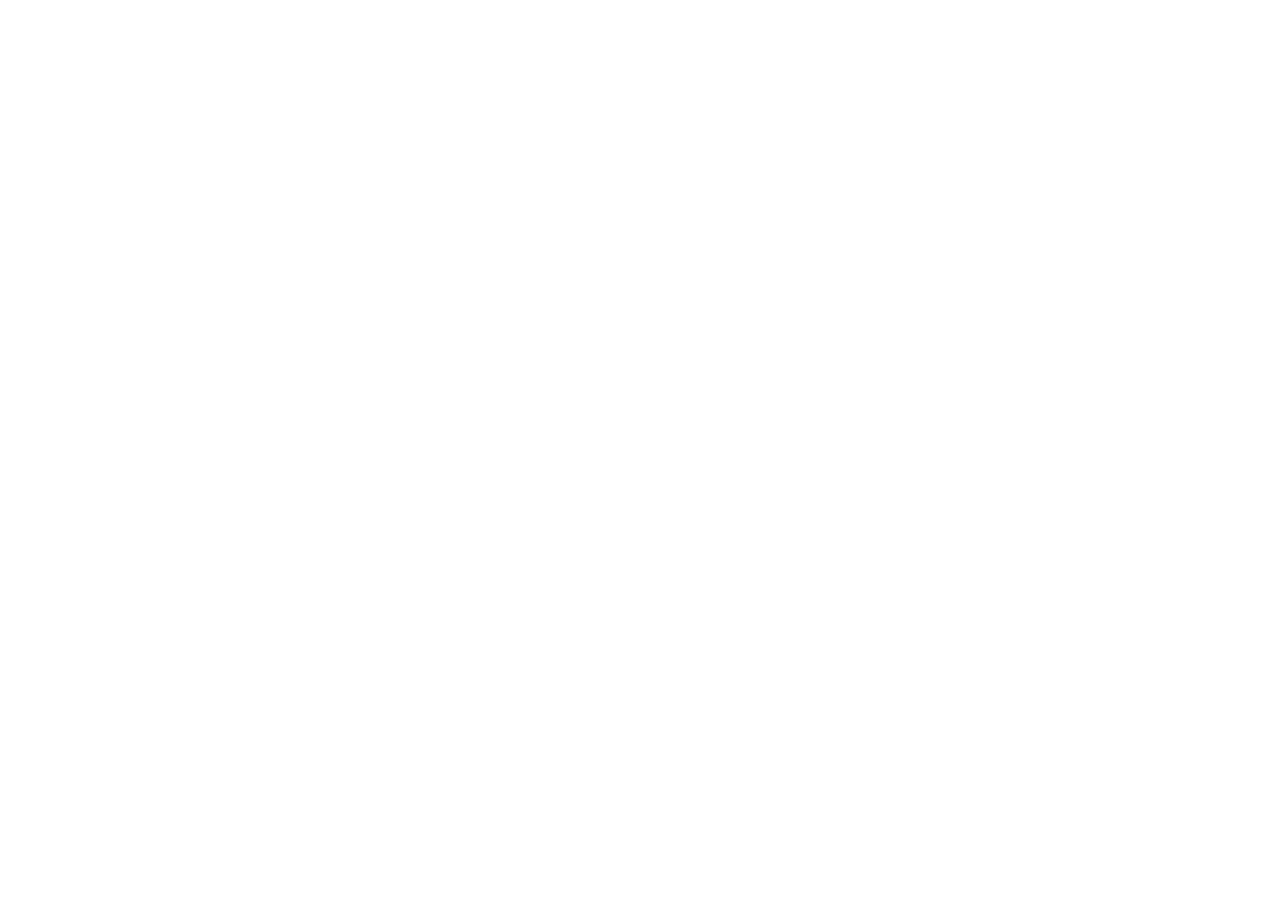
==== baoloi.html @ c68bf6e8 "in do" ====
<!doctype html>
<html lang="en">
<head>
    <meta charset="UTF-8">
    <meta name="viewport"
          content="width=device-width, user-scalable=no, initial-scale=1.0, maximum-scale=1.0, minimum-scale=1.0">
    <meta http-equiv="X-UA-Compatible" content="ie=edge">
    <title>8A5's website - Báo Lỗi, Đóng Góp</title>
</head>
<body>


    <!--Redirect-->
    <div class="px-4 py-5 my-5 text-center">
        <img class="d-block mx-auto mb-4" src="/docs/5.1/assets/brand/bootstrap-logo.svg" alt="" width="72" height="57">
        <h1 class="display-5 fw-bold">Centered hero</h1>
        <div class="col-lg-6 mx-auto">
            <p class="lead mb-4">Bạn có thể inbox qua messenger hoặc discord. Hoặc click vào link đây để vào trang báo lỗi và đóng góp trên github(khuyến khích)</p>
            <p class="lead mb-4">Tự động chuyển hướng đến trang github sau :<output id="output" ></output></p>
            <p>Ấn vào đây để dừng</p>
            <div class="d-grid gap-2 d-sm-flex justify-content-sm-center">
                <button type="button" class="btn btn-primary btn-lg px-4 gap-3">Primary button</button>
                <button type="button" class="btn btn-outline-secondary btn-lg px-4">Secondary</button>
            </div>
        </div>
    </div>




    <!--    script-->
    <script>
        let ouput = document.getElementById('output')
        function countdown() {
            ouput.innerHTML = "10"
            setTimeout(1000, ouput.innerHTML = "9")
            setTimeout(1000, ouput.innerHTML = 8)
            setTimeout(1000, ouput.innerHTML = 7)
            setTimeout(1000, ouput.innerHTML = 6)
            setTimeout(1000, ouput.innerHTML = 5)
            setTimeout(1000, ouput.innerHTML = 4)
            setTimeout(1000, ouput.innerHTML = 3)
            setTimeout(1000, ouput.innerHTML = 2)
            setTimeout(1000, ouput.innerHTML = 1)
            window.location.href = "https://github.com/nguyen2234/8A5website"
        }
        countdown()
    </script>
    <script src="js/mediumzoom.js"></script>
    <script>setTimeout(mediumZoom(document.querySelectorAll('img')), 3000) </script>
    <link href="https://cdn.jsdelivr.net/npm/bootstrap@5.1.3/dist/css/bootstrap.min.css" rel="stylesheet" integrity="sha384-1BmE4kWBq78iYhFldvKuhfTAU6auU8tT94WrHftjDbrCEXSU1oBoqyl2QvZ6jIW3" crossorigin="anonymous">
    <script src="https://cdn.jsdelivr.net/npm/bootstrap@5.1.3/dist/js/bootstrap.bundle.min.js" integrity="sha384-ka7Sk0Gln4gmtz2MlQnikT1wXgYsOg+OMhuP+IlRH9sENBO0LRn5q+8nbTov4+1p" crossorigin="anonymous"></script>
</body>
</html>
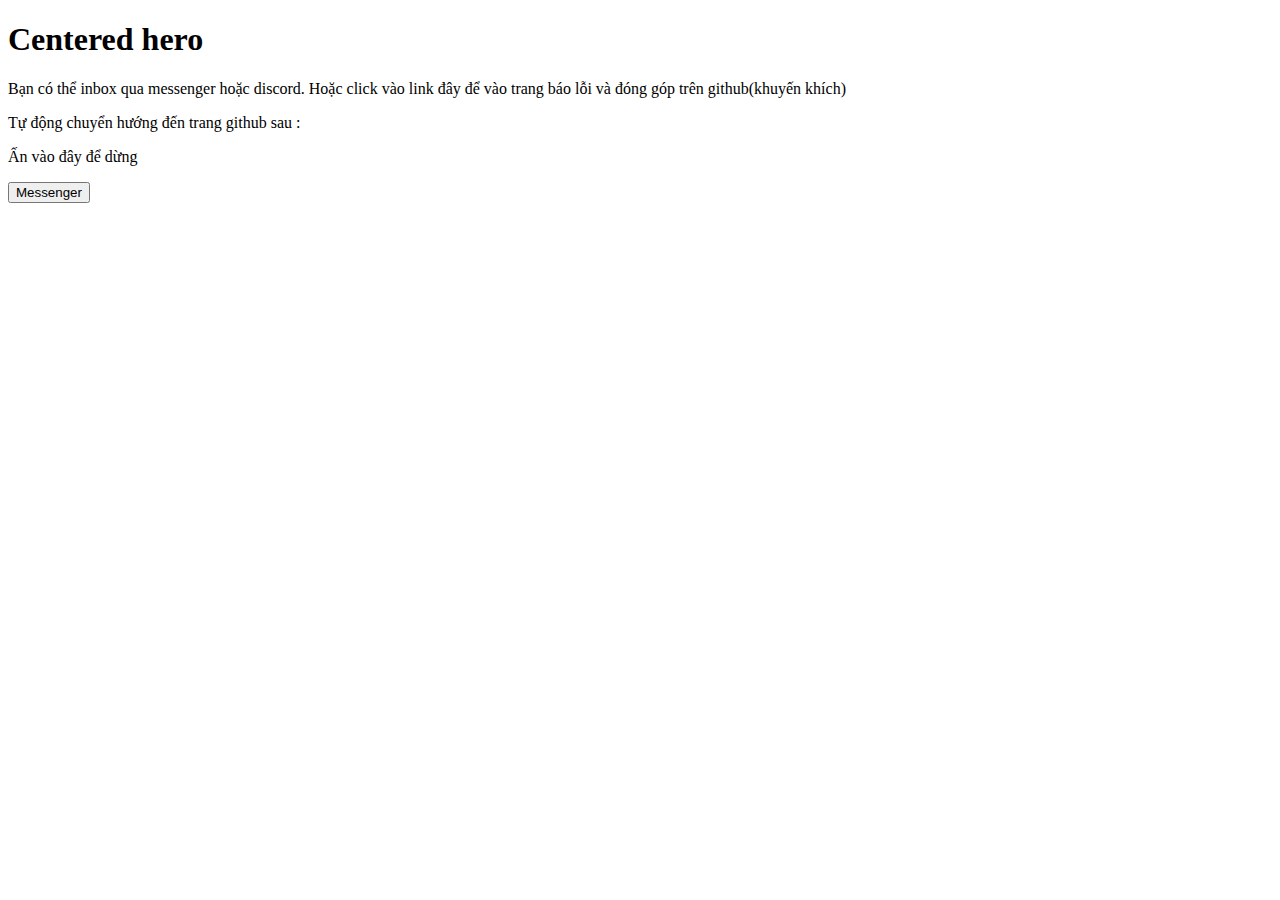
==== commit 3704fc54: "Final" ====
--- a/baoloi.html
+++ b/baoloi.html
@@ -12,15 +12,13 @@
 
     <!--Redirect-->
     <div class="px-4 py-5 my-5 text-center">
-        <img class="d-block mx-auto mb-4" src="/docs/5.1/assets/brand/bootstrap-logo.svg" alt="" width="72" height="57">
         <h1 class="display-5 fw-bold">Centered hero</h1>
         <div class="col-lg-6 mx-auto">
             <p class="lead mb-4">Bạn có thể inbox qua messenger hoặc discord. Hoặc click vào link đây để vào trang báo lỗi và đóng góp trên github(khuyến khích)</p>
-            <p class="lead mb-4">Tự động chuyển hướng đến trang github sau :<output id="output" ></output></p>
-            <p>Ấn vào đây để dừng</p>
+            <p class="lead mb-4">Tự động chuyển hướng đến trang github sau : <output id="output" ></output></p>
+            <p onclick="clearInterval(redirectsc)" >Ấn vào đây để dừng</p>
             <div class="d-grid gap-2 d-sm-flex justify-content-sm-center">
-                <button type="button" class="btn btn-primary btn-lg px-4 gap-3">Primary button</button>
-                <button type="button" class="btn btn-outline-secondary btn-lg px-4">Secondary</button>
+                <button type="button" class="btn btn-primary btn-lg px-4 gap-3">Messenger</button>
             </div>
         </div>
     </div>
@@ -29,26 +27,20 @@
 
 
     <!--    script-->
-    <script>
-        let ouput = document.getElementById('output')
-        function countdown() {
-            ouput.innerHTML = "10"
-            setTimeout(1000, ouput.innerHTML = "9")
-            setTimeout(1000, ouput.innerHTML = 8)
-            setTimeout(1000, ouput.innerHTML = 7)
-            setTimeout(1000, ouput.innerHTML = 6)
-            setTimeout(1000, ouput.innerHTML = 5)
-            setTimeout(1000, ouput.innerHTML = 4)
-            setTimeout(1000, ouput.innerHTML = 3)
-            setTimeout(1000, ouput.innerHTML = 2)
-            setTimeout(1000, ouput.innerHTML = 1)
-            window.location.href = "https://github.com/nguyen2234/8A5website"
-        }
-        countdown()
-    </script>
     <script src="js/mediumzoom.js"></script>
-    <script>setTimeout(mediumZoom(document.querySelectorAll('img')), 3000) </script>
+    <script>setInterval(mediumZoom(document.querySelectorAll('img')), 2500) </script>
     <link href="https://cdn.jsdelivr.net/npm/bootstrap@5.1.3/dist/css/bootstrap.min.css" rel="stylesheet" integrity="sha384-1BmE4kWBq78iYhFldvKuhfTAU6auU8tT94WrHftjDbrCEXSU1oBoqyl2QvZ6jIW3" crossorigin="anonymous">
     <script src="https://cdn.jsdelivr.net/npm/bootstrap@5.1.3/dist/js/bootstrap.bundle.min.js" integrity="sha384-ka7Sk0Gln4gmtz2MlQnikT1wXgYsOg+OMhuP+IlRH9sENBO0LRn5q+8nbTov4+1p" crossorigin="anonymous"></script>
+
+    <script>
+        var count = 11
+        var redirectsc = setInterval(function redirectsc1() {
+            count--
+            document.getElementById('output').innerHTML = count ;
+            if (count === 0) {
+               window.location = 'https://github.com/nguyen2234/8A5website';
+            }
+        }, 1000)
+    </script>
 </body>
 </html>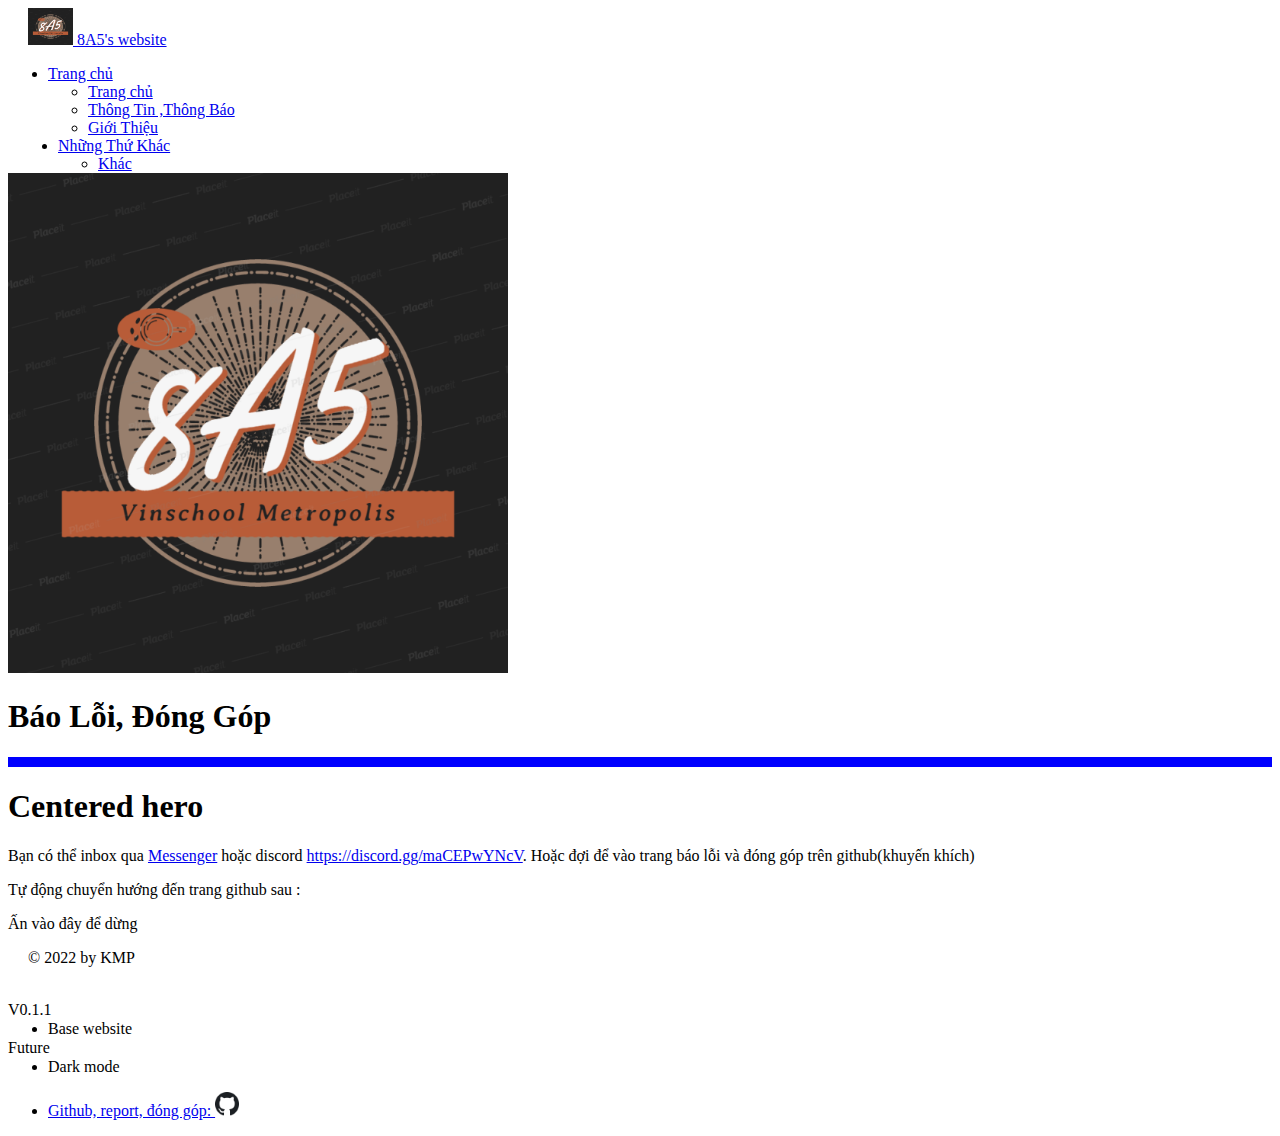
==== commit f4b476e4: "Final" ====
--- a/baoloi.html
+++ b/baoloi.html
@@ -8,39 +8,107 @@
     <title>8A5's website - Báo Lỗi, Đóng Góp</title>
 </head>
 <body>
+<!--header-->
+<header class="d-flex flex-wrap justify-content-center py-3 mb-4 border-bottom">
+    <a href="index.html" class="d-flex align-items-center mb-3 mb-md-0 me-md-auto text-dark text-decoration-none">
+        <img class="bi me-2" style="margin-left: 20px" width="45" height="37" src="img/8a5logo.png" alt="Error">
+        <span class="fs-4">8A5's website</span>
+    </a>
 
 
-    <!--Redirect-->
-    <div class="px-4 py-5 my-5 text-center">
-        <h1 class="display-5 fw-bold">Centered hero</h1>
-        <div class="col-lg-6 mx-auto">
-            <p class="lead mb-4">Bạn có thể inbox qua messenger hoặc discord. Hoặc click vào link đây để vào trang báo lỗi và đóng góp trên github(khuyến khích)</p>
-            <p class="lead mb-4">Tự động chuyển hướng đến trang github sau : <output id="output" ></output></p>
-            <p onclick="clearInterval(redirectsc)" >Ấn vào đây để dừng</p>
-            <div class="d-grid gap-2 d-sm-flex justify-content-sm-center">
-                <button type="button" class="btn btn-primary btn-lg px-4 gap-3">Messenger</button>
+    <ul class="nav nav-pills">
+
+        <li class="nav-item dropdown">
+            <a class="nav-link dropdown-toggle .nav-link active" aria-current="page" href="#" data-bs-toggle="dropdown">Trang chủ</a>
+            <ul class="dropdown-menu">
+                <li><a class="dropdown-item" href="index.html">Trang chủ</a></li>
+                <li><a class="dropdown-item" href="index.html#thongbao">Thông Tin ,Thông Báo</a></li>
+                <li><a class="dropdown-item" href="index.html#gioithieu">Giới Thiệu</a></li>
+
+
+                <!--                    <li><a class="dropdown-item" href="#"> Dropdown item 1 » </a>-->
+                <!--&lt;!&ndash;                        <ul class="submenu dropdown-menu">&ndash;&gt;-->
+                <!--&lt;!&ndash;                            <li><a class="dropdown-item" href="#">Submenu item 1</a></li>&ndash;&gt;-->
+                <!--&lt;!&ndash;                            <li><a class="dropdown-item" href="#">Submenu item 2</a></li>&ndash;&gt;-->
+                <!--&lt;!&ndash;                            <li><a class="dropdown-item" href="#">Submenu item 3</a></li>&ndash;&gt;-->
+                <!--&lt;!&ndash;                        </ul>&ndash;&gt;-->
+            </ul>
+        </li>
+
+        <li style="margin-left: 10px;" class="nav-item dropdown">
+            <a class="nav-link dropdown-toggle .nav-link active" aria-current="page" href="#" data-bs-toggle="dropdown">Những Thứ Khác</a>
+            <ul class="dropdown-menu">
+                <li><a class="dropdown-item" href="khac.html">Khác</a></li>
+                <li><a class="dropdown-item" href="khac.html#tkb">Thời Khóa Biểu</a></li>
+
+
+                <!--                    <li><a class="dropdown-item" href="#"> Dropdown item 1 » </a>-->
+                <!--&lt;!&ndash;                        <ul class="submenu dropdown-menu">&ndash;&gt;-->
+                <!--&lt;!&ndash;                            <li><a class="dropdown-item" href="#">Submenu item 1</a></li>&ndash;&gt;-->
+                <!--&lt;!&ndash;                            <li><a class="dropdown-item" href="#">Submenu item 2</a></li>&ndash;&gt;-->
+                <!--&lt;!&ndash;                            <li><a class="dropdown-item" href="#">Submenu item 3</a></li>&ndash;&gt;-->
+                <!--&lt;!&ndash;                        </ul>&ndash;&gt;-->
+            </ul>
+        </li>
+
+        <li style="margin-left: 10px;" class="nav-item"><a href="lienlac.html" class="nav-link .nav-link active">Liên Lạc</a></li>
+        <li style="margin-left: 10px;" class="nav-item"><a href="baoloi.html" class="nav-link .nav-link active">Báo lỗi, đóng góp</a></li>
+    </ul>
+</header>
+
+<!--under menu-->
+<div style="border-bottom: 10px solid blue" class="px-4 py-5 my-5 text-center">
+    <img style="margin-top: -70px;" class="d-block mx-auto mb-4" src="img/8a5logo.png" alt="Error" width="500" height="auto">
+    <h1 class="display-5 fw-bold">Báo Lỗi, Đóng Góp</h1>
+    <div class="col-lg-6 mx-auto">
+        <div class="d-grid gap-2 d-sm-flex justify-content-sm-center">
+            <!--                <button type="button" class="btn btn-primary btn-lg px-4 gap-3">Primary button</button>-->
+        </div>
+    </div>
+</div>
+
+
+    <main>
+        <!--Redirect-->
+        <div class="px-4 py-5 my-5 text-center">
+            <h1 class="display-5 fw-bold">Centered hero</h1>
+            <div class="col-lg-6 mx-auto">
+                <p class="lead mb-4">Bạn có thể inbox qua <a href="https://www.facebook.com/phucnguyen.tran.942145/">Messenger</a> hoặc discord <a href="https://discord.gg/maCEPwYNcV">https://discord.gg/maCEPwYNcV</a>. Hoặc đợi để vào trang báo lỗi và đóng góp trên github(khuyến khích)</p>
+                <p class="lead mb-4">Tự động chuyển hướng đến trang github sau : <output id="output" ></output></p>
+                <p onclick="clearInterval(redirectsc)" >Ấn vào đây để dừng</p>
             </div>
         </div>
-    </div>
+    </main>
 
 
 
 
-    <!--    script-->
-    <script src="js/mediumzoom.js"></script>
-    <script>setInterval(mediumZoom(document.querySelectorAll('img')), 2500) </script>
-    <link href="https://cdn.jsdelivr.net/npm/bootstrap@5.1.3/dist/css/bootstrap.min.css" rel="stylesheet" integrity="sha384-1BmE4kWBq78iYhFldvKuhfTAU6auU8tT94WrHftjDbrCEXSU1oBoqyl2QvZ6jIW3" crossorigin="anonymous">
-    <script src="https://cdn.jsdelivr.net/npm/bootstrap@5.1.3/dist/js/bootstrap.bundle.min.js" integrity="sha384-ka7Sk0Gln4gmtz2MlQnikT1wXgYsOg+OMhuP+IlRH9sENBO0LRn5q+8nbTov4+1p" crossorigin="anonymous"></script>
+<!--    footer-->
+<footer class="d-flex flex-wrap justify-content-between align-items-center py-3 my-4">
+    <div class="col-md-4 d-flex align-items-center">
+        <span style="margin-left: 20px" class="text-muted">© 2022 by KMP</span>
+    </div>
+    <br>
+    <div style="display: block;" >
+        <p class="text-muted" >V0.1.1</p>
+        <ul>
+            <li style="margin-top: -15px" class="text-muted">Base website</li>
+        </ul>
+        <p style="margin-top: -15px" class="text-muted" >Future</p>
+        <ul>
+            <li style="margin-top: -15px" class="text-muted">Dark mode</li>
+        </ul>
+    </div>
+    <ul class="nav col-md-4 justify-content-end list-unstyled d-flex">
+        <li class="ms-3"><a class="text-muted" href="https://github.com/nguyen2234/8A5website">Github, report, đóng góp: <img class="bi" width="24" height="24" src="img/Github%20icon.png" alt="Error"></a></li>
+    </ul>
+</footer>
 
-    <script>
-        var count = 11
-        var redirectsc = setInterval(function redirectsc1() {
-            count--
-            document.getElementById('output').innerHTML = count ;
-            if (count === 0) {
-               window.location = 'https://github.com/nguyen2234/8A5website';
-            }
-        }, 1000)
-    </script>
+
+<!--    script-->
+<script src="js/mediumzoom.js"></script>
+<script>mediumZoom(document.querySelectorAll('img'))</script>
+<link href="https://cdn.jsdelivr.net/npm/bootstrap@5.1.3/dist/css/bootstrap.min.css" rel="stylesheet" integrity="sha384-1BmE4kWBq78iYhFldvKuhfTAU6auU8tT94WrHftjDbrCEXSU1oBoqyl2QvZ6jIW3" crossorigin="anonymous">
+<script src="https://cdn.jsdelivr.net/npm/bootstrap@5.1.3/dist/js/bootstrap.bundle.min.js" integrity="sha384-ka7Sk0Gln4gmtz2MlQnikT1wXgYsOg+OMhuP+IlRH9sENBO0LRn5q+8nbTov4+1p" crossorigin="anonymous"></script>
 </body>
 </html>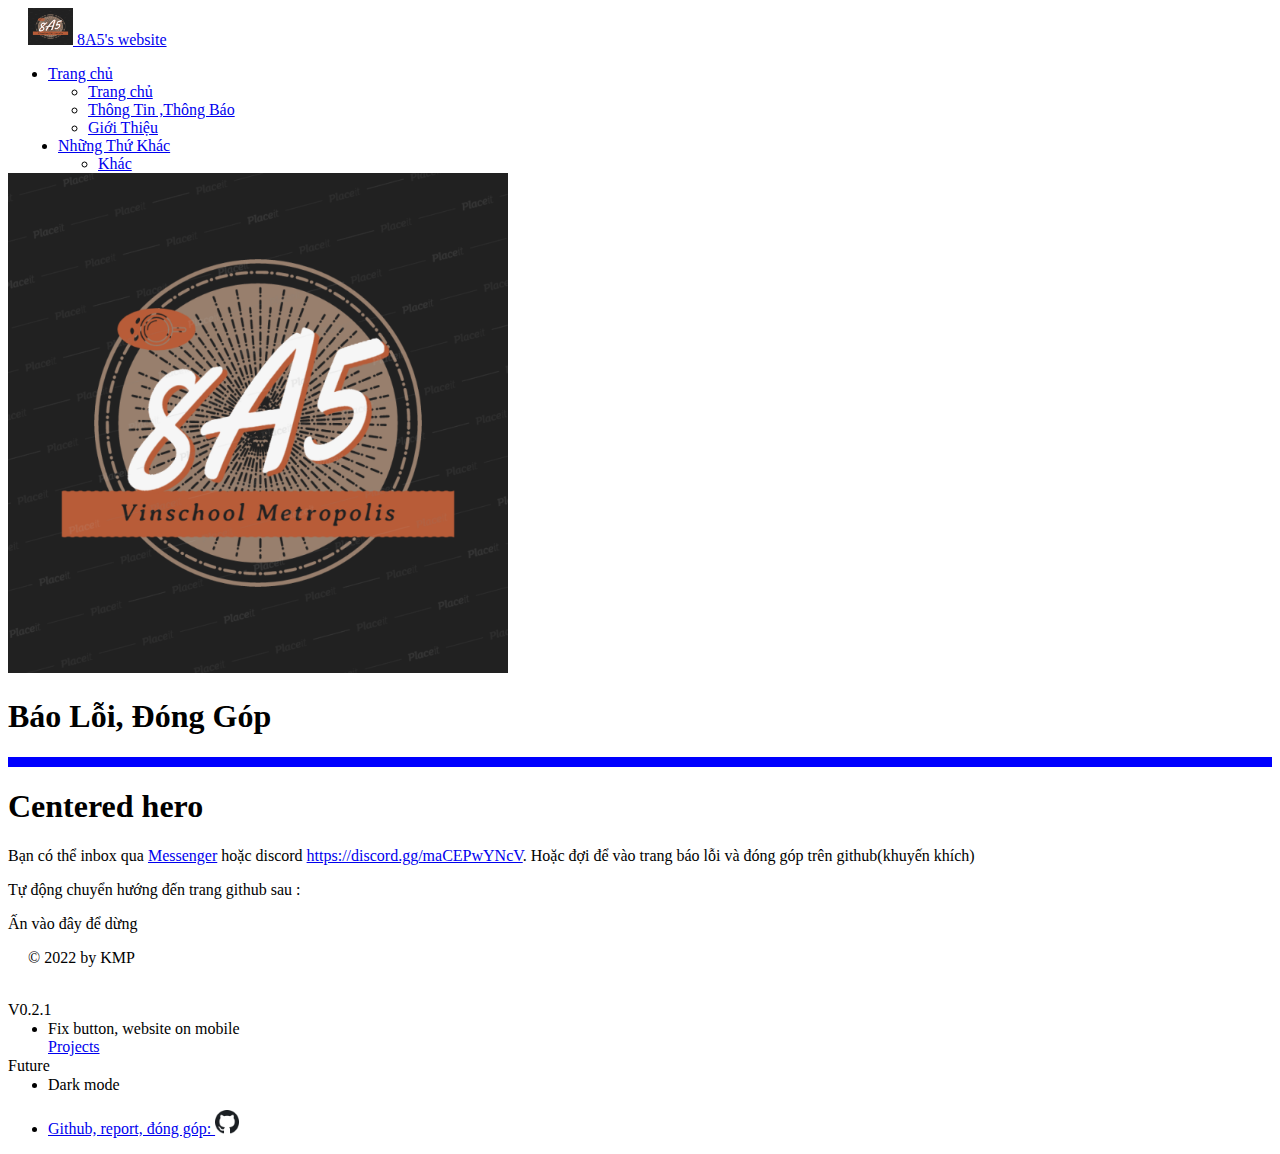
==== commit bfcb9d49: "v0.2.1" ====
--- a/baoloi.html
+++ b/baoloi.html
@@ -6,6 +6,8 @@
           content="width=device-width, user-scalable=no, initial-scale=1.0, maximum-scale=1.0, minimum-scale=1.0">
     <meta http-equiv="X-UA-Compatible" content="ie=edge">
     <title>8A5's website - Báo Lỗi, Đóng Góp</title>
+    <link rel="icon" href="img/8a5logo.png">
+    <meta name="description" content="Trang Báo Lỗi và đóng góp của 8A5's website, để bạn có thể báo cáo lỗi hay đóng góp một số ý tưởng">
 </head>
 <body>
 <!--header-->
@@ -58,7 +60,7 @@
 
 <!--under menu-->
 <div style="border-bottom: 10px solid blue" class="px-4 py-5 my-5 text-center">
-    <img style="margin-top: -70px;" class="d-block mx-auto mb-4" src="img/8a5logo.png" alt="Error" width="500" height="auto">
+    <img style="margin-top: -70px; width: min(80vw, 500px);" class="d-block mx-auto mb-4" src="img/8a5logo.png" alt="Error" height="auto">
     <h1 class="display-5 fw-bold">Báo Lỗi, Đóng Góp</h1>
     <div class="col-lg-6 mx-auto">
         <div class="d-grid gap-2 d-sm-flex justify-content-sm-center">
@@ -85,28 +87,40 @@
 
 <!--    footer-->
 <footer class="d-flex flex-wrap justify-content-between align-items-center py-3 my-4">
-    <div class="col-md-4 d-flex align-items-center">
-        <span style="margin-left: 20px" class="text-muted">© 2022 by KMP</span>
-    </div>
-    <br>
-    <div style="display: block;" >
-        <p class="text-muted" >V0.1.1</p>
-        <ul>
-            <li style="margin-top: -15px" class="text-muted">Base website</li>
-        </ul>
-        <p style="margin-top: -15px" class="text-muted" >Future</p>
-        <ul>
-            <li style="margin-top: -15px" class="text-muted">Dark mode</li>
-        </ul>
-    </div>
-    <ul class="nav col-md-4 justify-content-end list-unstyled d-flex">
-        <li class="ms-3"><a class="text-muted" href="https://github.com/nguyen2234/8A5website">Github, report, đóng góp: <img class="bi" width="24" height="24" src="img/Github%20icon.png" alt="Error"></a></li>
-    </ul>
-</footer>
+            <div class="col-md-4 d-flex align-items-center">
+                <span style="margin-left: 20px" class="text-muted">© 2022 by KMP</span>
+            </div>
+            <br>
+            <div style="display: block;" >
+                <p class="text-muted" >V0.2.1</p>
+                <ul>
+                    <li style="margin-top: -15px" class="text-muted">Fix button, website on mobile </li>
+                    <a href="https://github.com/nguyen2234/8A5website/projects/4">Projects</a>
+                </ul>
+                <p style="margin-top: -15px" class="text-muted" >Future</p>
+                <ul>
+                    <li style="margin-top: -15px" class="text-muted">Dark mode</li>
+                </ul>
+            </div>
+            <ul class="nav col-md-4 justify-content-end list-unstyled d-flex">
+                <li class="ms-3"><a class="text-muted" href="https://github.com/nguyen2234/8A5website">Github, report, đóng góp: <img class="bi" width="24" height="24" src="img/Github%20icon.png" alt="Error"></a></li>
+            </ul>
+        </footer>
 
 
 <!--    script-->
+<script>
+    var count = 11
+    var redirectsc = setInterval(function redirectsc1() {
+        count--
+        document.getElementById('output').innerHTML = count ;
+        if (count === 0) {
+            window.location = 'https://github.com/nguyen2234/8A5website';
+        }
+    }, 1000)
+</script>
 <script src="js/mediumzoom.js"></script>
+<script src="js/all.js"></script>
 <script>mediumZoom(document.querySelectorAll('img'))</script>
 <link href="https://cdn.jsdelivr.net/npm/bootstrap@5.1.3/dist/css/bootstrap.min.css" rel="stylesheet" integrity="sha384-1BmE4kWBq78iYhFldvKuhfTAU6auU8tT94WrHftjDbrCEXSU1oBoqyl2QvZ6jIW3" crossorigin="anonymous">
 <script src="https://cdn.jsdelivr.net/npm/bootstrap@5.1.3/dist/js/bootstrap.bundle.min.js" integrity="sha384-ka7Sk0Gln4gmtz2MlQnikT1wXgYsOg+OMhuP+IlRH9sENBO0LRn5q+8nbTov4+1p" crossorigin="anonymous"></script>
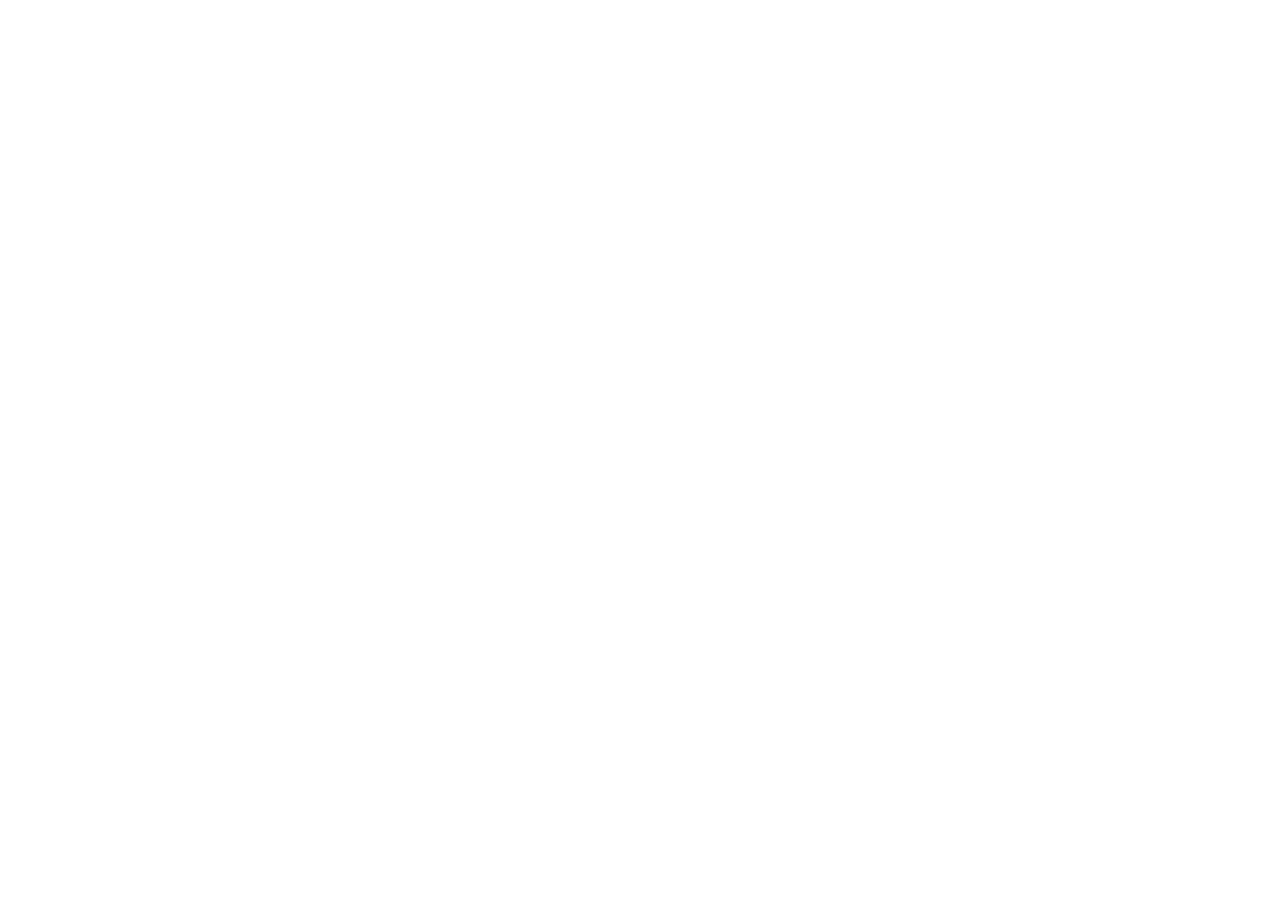
==== commit 1de58bd0: "Update baoloi.html" ====
--- a/baoloi.html
+++ b/baoloi.html
@@ -1,128 +1,13 @@
-<!doctype html>
-<html lang="en">
-<head>
-    <meta charset="UTF-8">
-    <meta name="viewport"
-          content="width=device-width, user-scalable=no, initial-scale=1.0, maximum-scale=1.0, minimum-scale=1.0">
-    <meta http-equiv="X-UA-Compatible" content="ie=edge">
-    <title>8A5's website - Báo Lỗi, Đóng Góp</title>
-    <link rel="icon" href="img/8a5logo.png">
-    <meta name="description" content="Trang Báo Lỗi và đóng góp của 8A5's website, để bạn có thể báo cáo lỗi hay đóng góp một số ý tưởng">
-</head>
-<body>
-<!--header-->
-<header class="d-flex flex-wrap justify-content-center py-3 mb-4 border-bottom">
-    <a href="index.html" class="d-flex align-items-center mb-3 mb-md-0 me-md-auto text-dark text-decoration-none">
-        <img class="bi me-2" style="margin-left: 20px" width="45" height="37" src="img/8a5logo.png" alt="Error">
-        <span class="fs-4">8A5's website</span>
-    </a>
-
-
-    <ul class="nav nav-pills">
-
-        <li class="nav-item dropdown">
-            <a class="nav-link dropdown-toggle .nav-link active" aria-current="page" href="#" data-bs-toggle="dropdown">Trang chủ</a>
-            <ul class="dropdown-menu">
-                <li><a class="dropdown-item" href="index.html">Trang chủ</a></li>
-                <li><a class="dropdown-item" href="index.html#thongbao">Thông Tin ,Thông Báo</a></li>
-                <li><a class="dropdown-item" href="index.html#gioithieu">Giới Thiệu</a></li>
-
-
-                <!--                    <li><a class="dropdown-item" href="#"> Dropdown item 1 » </a>-->
-                <!--&lt;!&ndash;                        <ul class="submenu dropdown-menu">&ndash;&gt;-->
-                <!--&lt;!&ndash;                            <li><a class="dropdown-item" href="#">Submenu item 1</a></li>&ndash;&gt;-->
-                <!--&lt;!&ndash;                            <li><a class="dropdown-item" href="#">Submenu item 2</a></li>&ndash;&gt;-->
-                <!--&lt;!&ndash;                            <li><a class="dropdown-item" href="#">Submenu item 3</a></li>&ndash;&gt;-->
-                <!--&lt;!&ndash;                        </ul>&ndash;&gt;-->
-            </ul>
-        </li>
-
-        <li style="margin-left: 10px;" class="nav-item dropdown">
-            <a class="nav-link dropdown-toggle .nav-link active" aria-current="page" href="#" data-bs-toggle="dropdown">Những Thứ Khác</a>
-            <ul class="dropdown-menu">
-                <li><a class="dropdown-item" href="khac.html">Khác</a></li>
-                <li><a class="dropdown-item" href="khac.html#tkb">Thời Khóa Biểu</a></li>
-
-
-                <!--                    <li><a class="dropdown-item" href="#"> Dropdown item 1 » </a>-->
-                <!--&lt;!&ndash;                        <ul class="submenu dropdown-menu">&ndash;&gt;-->
-                <!--&lt;!&ndash;                            <li><a class="dropdown-item" href="#">Submenu item 1</a></li>&ndash;&gt;-->
-                <!--&lt;!&ndash;                            <li><a class="dropdown-item" href="#">Submenu item 2</a></li>&ndash;&gt;-->
-                <!--&lt;!&ndash;                            <li><a class="dropdown-item" href="#">Submenu item 3</a></li>&ndash;&gt;-->
-                <!--&lt;!&ndash;                        </ul>&ndash;&gt;-->
-            </ul>
-        </li>
-
-        <li style="margin-left: 10px;" class="nav-item"><a href="lienlac.html" class="nav-link .nav-link active">Liên Lạc</a></li>
-        <li style="margin-left: 10px;" class="nav-item"><a href="baoloi.html" class="nav-link .nav-link active">Báo lỗi, đóng góp</a></li>
-    </ul>
-</header>
-
-<!--under menu-->
-<div style="border-bottom: 10px solid blue" class="px-4 py-5 my-5 text-center">
-    <img style="margin-top: -70px; width: min(80vw, 500px);" class="d-block mx-auto mb-4" src="img/8a5logo.png" alt="Error" height="auto">
-    <h1 class="display-5 fw-bold">Báo Lỗi, Đóng Góp</h1>
-    <div class="col-lg-6 mx-auto">
-        <div class="d-grid gap-2 d-sm-flex justify-content-sm-center">
-            <!--                <button type="button" class="btn btn-primary btn-lg px-4 gap-3">Primary button</button>-->
-        </div>
-    </div>
-</div>
-
-
-    <main>
-        <!--Redirect-->
-        <div class="px-4 py-5 my-5 text-center">
-            <h1 class="display-5 fw-bold">Centered hero</h1>
-            <div class="col-lg-6 mx-auto">
-                <p class="lead mb-4">Bạn có thể inbox qua <a href="https://www.facebook.com/phucnguyen.tran.942145/">Messenger</a> hoặc discord <a href="https://discord.gg/maCEPwYNcV">https://discord.gg/maCEPwYNcV</a>. Hoặc đợi để vào trang báo lỗi và đóng góp trên github(khuyến khích)</p>
-                <p class="lead mb-4">Tự động chuyển hướng đến trang github sau : <output id="output" ></output></p>
-                <p onclick="clearInterval(redirectsc)" >Ấn vào đây để dừng</p>
-            </div>
-        </div>
-    </main>
-
-
-
-
-<!--    footer-->
-<footer class="d-flex flex-wrap justify-content-between align-items-center py-3 my-4">
-            <div class="col-md-4 d-flex align-items-center">
-                <span style="margin-left: 20px" class="text-muted">© 2022 by KMP</span>
-            </div>
-            <br>
-            <div style="display: block;" >
-                <p class="text-muted" >V0.2.1</p>
-                <ul>
-                    <li style="margin-top: -15px" class="text-muted">Fix button, website on mobile </li>
-                    <a href="https://github.com/nguyen2234/8A5website/projects/4">Projects</a>
-                </ul>
-                <p style="margin-top: -15px" class="text-muted" >Future</p>
-                <ul>
-                    <li style="margin-top: -15px" class="text-muted">Dark mode</li>
-                </ul>
-            </div>
-            <ul class="nav col-md-4 justify-content-end list-unstyled d-flex">
-                <li class="ms-3"><a class="text-muted" href="https://github.com/nguyen2234/8A5website">Github, report, đóng góp: <img class="bi" width="24" height="24" src="img/Github%20icon.png" alt="Error"></a></li>
-            </ul>
-        </footer>
-
-
-<!--    script-->
-<script>
-    var count = 11
-    var redirectsc = setInterval(function redirectsc1() {
-        count--
-        document.getElementById('output').innerHTML = count ;
-        if (count === 0) {
-            window.location = 'https://github.com/nguyen2234/8A5website';
-        }
-    }, 1000)
-</script>
-<script src="js/mediumzoom.js"></script>
-<script src="js/all.js"></script>
-<script>mediumZoom(document.querySelectorAll('img'))</script>
-<link href="https://cdn.jsdelivr.net/npm/bootstrap@5.1.3/dist/css/bootstrap.min.css" rel="stylesheet" integrity="sha384-1BmE4kWBq78iYhFldvKuhfTAU6auU8tT94WrHftjDbrCEXSU1oBoqyl2QvZ6jIW3" crossorigin="anonymous">
-<script src="https://cdn.jsdelivr.net/npm/bootstrap@5.1.3/dist/js/bootstrap.bundle.min.js" integrity="sha384-ka7Sk0Gln4gmtz2MlQnikT1wXgYsOg+OMhuP+IlRH9sENBO0LRn5q+8nbTov4+1p" crossorigin="anonymous"></script>
-</body>
-</html>+<!doctype html>
+<html lang="en">
+<head>
+    <meta charset="UTF-8">
+    <meta name="viewport"
+          content="width=device-width, user-scalable=no, initial-scale=1.0, maximum-scale=1.0, minimum-scale=1.0">
+    <meta http-equiv="X-UA-Compatible" content="ie=edge">
+    <title>Document</title>
+</head>
+<body>
+<script src="https://cdn.jsdelivr.net/gh/nguyen2234/8A5website@v0.2.2/baoloi.js"></script>
+</body>
+</html>
